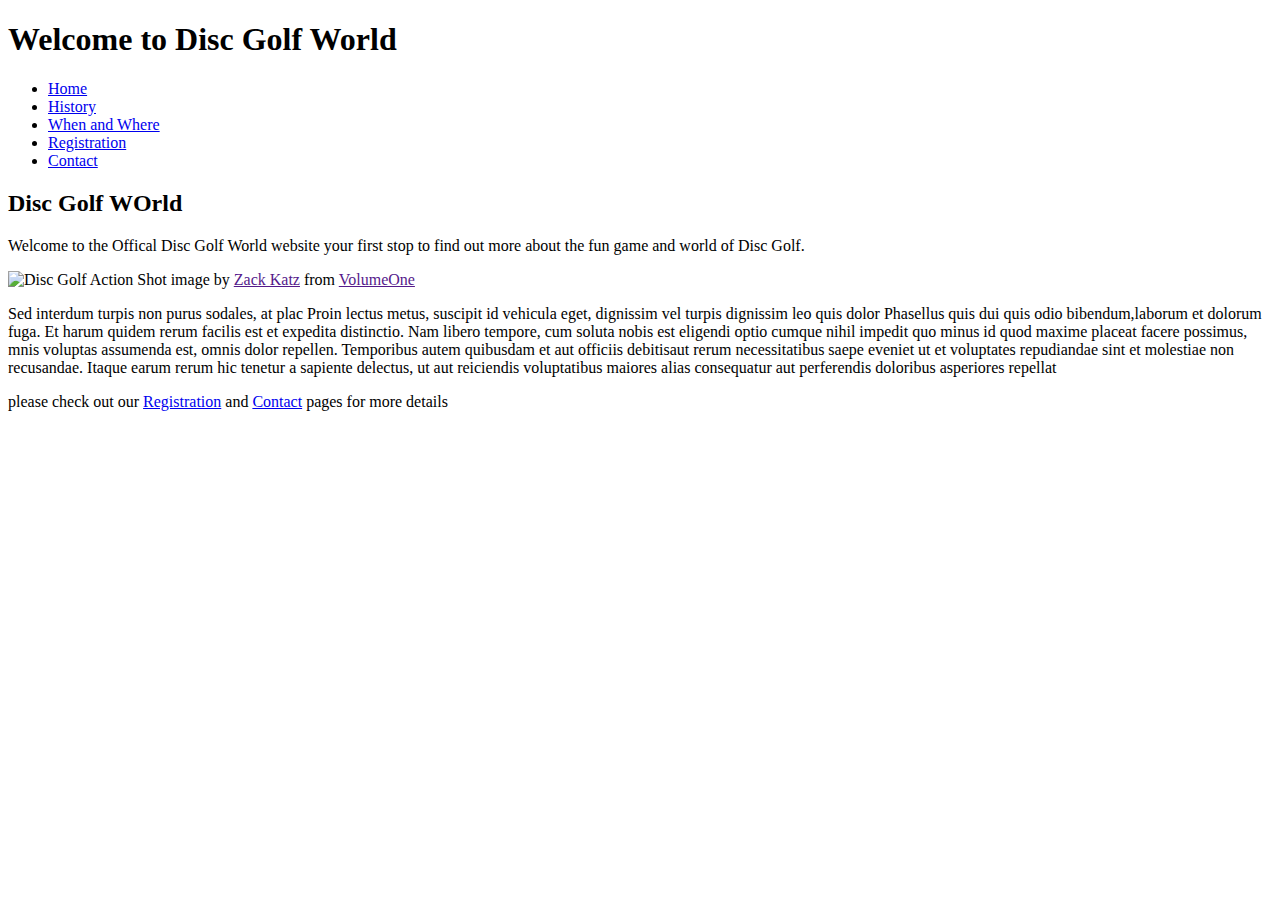
==== index.html @ 01ce5bfa "Add files via upload" ====
<!DOCTYPE html>
<html lang="en">
<head>
    <meta charset="UTF-8">
    <meta name="viewport" content="width=device-width, initial-scale=1.0">
    <link rel="stylesheet" href="css/style.css">
    <title>Disc Golf World</title>
    <script src="JavaScript.js" defer></script>
</head>

<body>
    <header>
        <h1 class="test">Welcome to Disc Golf World</h1>
    </header>

    <nav>
        <ul>
          <li><a href="index.html">Home</a></li>
          <li><a href="history.html">History</a></li>
          <li><a href="whenandwhere.html">When and Where</a></li>
          <li><a href="registration.html">Registration</a></li>
          <li><a href="contact.html">Contact</a></li>        
        </ul>
    </nav>
<main>
        <h2>Disc Golf WOrld</h2>
        <p>
           Welcome to the Offical Disc Golf World website
           your first stop to find out more about the fun game and world 
           of Disc Golf.
        <p>
        <div class="container">    
          <img src="discgolf.jpg.jpg" alt="Disc Golf Action Shot"/> 
          image by <a
           href https://volumeone.org/contributors/z/41/641-zack-katz> Zack Katz</a> 
           from
        <a
        href https://volumeone.org/sites/recreation/articles/2015/05/14/205265-disc-golf-tourney-open-to-everyone-including-kids> VolumeOne</a>
        <p>
            Sed interdum turpis non purus sodales, at plac
            Proin lectus metus, suscipit id vehicula eget, 
            dignissim vel turpis dignissim leo quis dolor
            Phasellus quis dui quis odio bibendum,laborum
            et dolorum fuga. Et harum quidem rerum facilis
            est et expedita distinctio. Nam libero tempore,
            cum soluta nobis est eligendi optio cumque nihil 
            impedit quo minus id quod maxime placeat facere possimus,
            mnis voluptas assumenda est, omnis dolor repellen.
            Temporibus autem quibusdam et aut officiis
            debitisaut rerum necessitatibus saepe eveniet
            ut et voluptates repudiandae sint et molestiae
            non recusandae. Itaque earum rerum hic tenetur
             a sapiente delectus, ut aut reiciendis voluptatibus
              maiores alias consequatur aut perferendis doloribus 
              asperiores repellat
       
        <p>
 <main>

<footer>
    <p></p>
    <P>
        please check out our <a href="registration.html">Registration</a> and <a href="contact.html">Contact</a> pages for more details
    </P>
</footer>



</body>
</html>
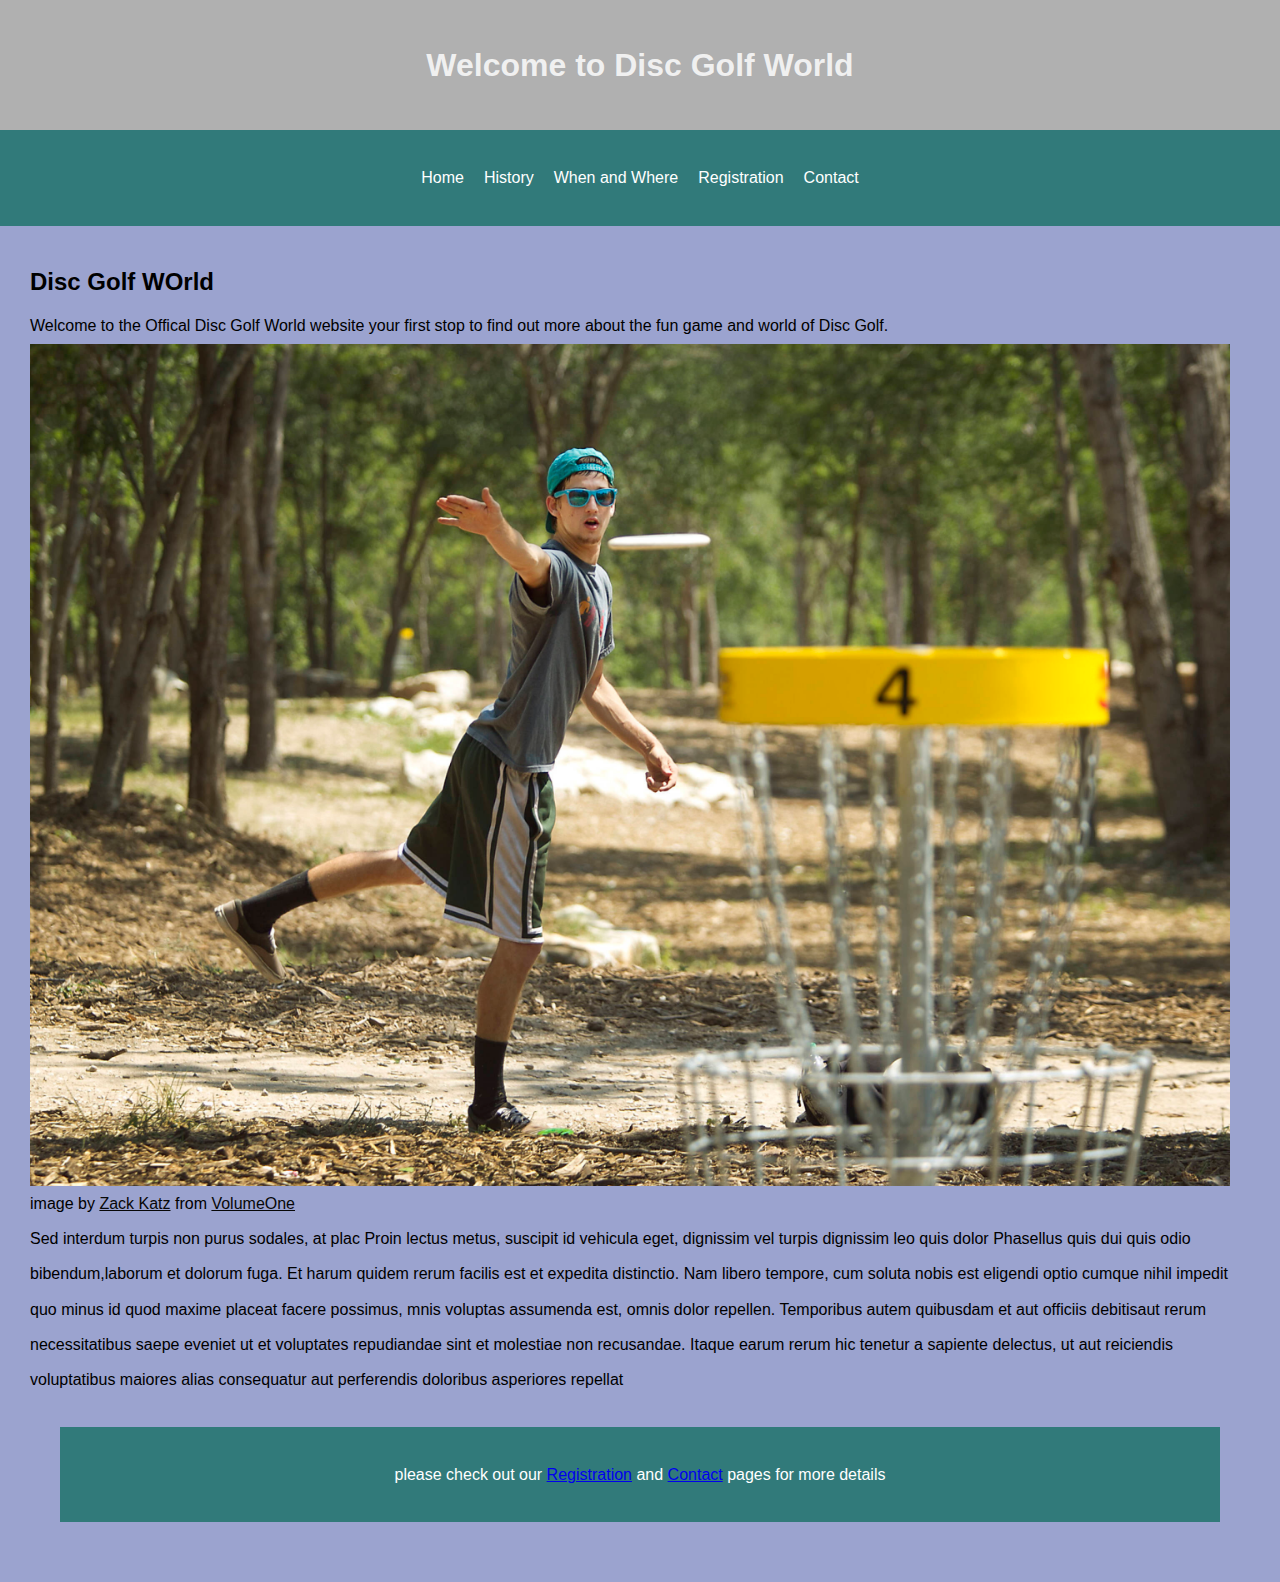
==== commit a7c4635a: "Update index.html" ====
--- a/index.html
+++ b/index.html
@@ -3,7 +3,7 @@
 <head>
     <meta charset="UTF-8">
     <meta name="viewport" content="width=device-width, initial-scale=1.0">
-    <link rel="stylesheet" href="css/style.css">
+    <link rel="stylesheet" href="style.css">
     <title>Disc Golf World</title>
     <script src="JavaScript.js" defer></script>
 </head>
@@ -67,4 +67,4 @@
 
 
 </body>
-</html>+</html>
--- a/style.css
+++ b/style.css
@@ -0,0 +1,140 @@
+* {
+    margin: 0;
+    padding: 0;
+
+}
+body {
+    font-family:Verdana, Geneva, Tahoma, sans-serif;
+    line-height: 2.2;
+
+}
+
+header,
+nav,
+main,
+footer {
+    padding: 30px;
+}
+
+header {
+    background-color: #69696986;
+    color: #ffffffd2;
+    text-align: center;
+}
+
+nav {
+    background-color: #317a7a;
+    display: flex;
+    justify-content: center;
+  }
+  
+nav ul {
+    list-style: none;
+    display: flex;
+  }
+  
+  nav li {
+    margin: 0 10px;
+  }
+  
+  nav a {
+    text-decoration: none;
+    color: #fff;
+  }
+  
+  main {
+    background-color: #9ba3cf;
+    flex-grow: 1;
+    
+  } 
+       {
+
+
+  }
+  
+  footer {
+    background-color: #317a7a;
+    color: #fff;
+    text-align: center;
+  }
+  
+  form {
+    display: flex;
+    flex-direction: column;
+    max-width: 300px;
+    margin: 0 auto;
+  }
+  <style>
+
+ a:link {
+  color: rgba(8, 8, 8, 0.788);
+  background-color: transparent;
+  text-decoration: none;
+}
+
+a:visited {
+  color: rgba(8, 8, 8, 0.397);
+  background-color: transparent;
+  text-decoration: none;
+}
+
+a:hover {
+  color: rgba(8, 8, 8, 0.336);
+  background-color: transparent;
+  text-decoration: underline;
+}
+
+a:active {
+  color: rgba(8, 8, 8, 0.788);
+  background-color: transparent;
+  text-decoration: underline;
+}
+</style>
+
+  label,
+  input,
+  textarea,
+  button {
+    margin: 10px 0;
+    padding: 5px;
+  }
+  
+  button {
+    background-color: #555;
+    color: #fff;
+    border: none;
+    cursor: pointer;
+  }
+  
+  button:hover {
+    background-color: #746ba5;
+  }
+  
+
+img {
+    display: block;
+    width: 1200px;
+    height: auto;
+  }
+
+  .social-media {
+    list-style: none;
+    display: flex;
+    justify-content:flex-start;
+    margin-top: 20px;
+  }
+  
+  .social-media li {
+    margin: 0 10px;
+  }
+  
+  .social-media a {
+    text-decoration: none;
+    color: #e06b6b;
+    font-weight: bold;
+  }
+  
+  .social-media a:hover {
+    color: #8f5a5a57;
+  }
+  